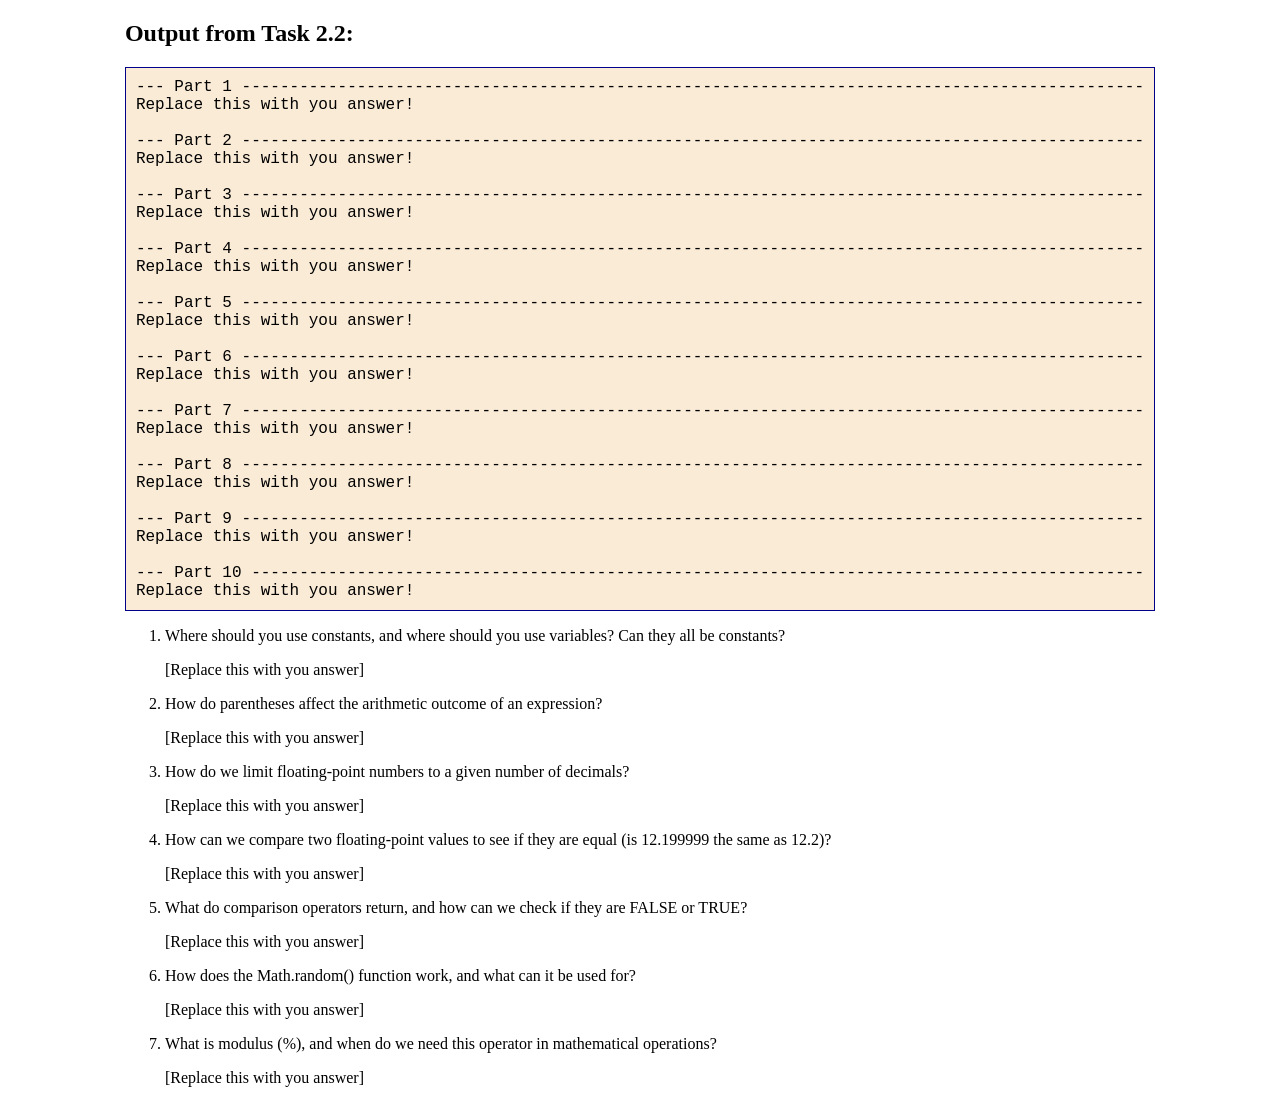
==== module_2/task_2-2/task_2-2.html @ bf9d249b "Yes, My First Commit :-)" ====
<!DOCTYPE html>
<html lang="en" style="display: table; margin: auto; zoom: 1">
  <head>
    <meta charset="UTF-8" />
    <title>Task 2.2</title>
  </head>
  <body style="display: table-cell; vertical-align: middle">
    <h2><label for="txtOut">Output from Task 2.2:</label></h2>
    <div style="padding: 10px; min-width: 512px; border: darkblue thin solid; background-color: antiquewhite; font-family: 'Courier New', serif">
      <span id="txtOut" style="white-space: nowrap"></span>
    </div>
    <ol>
      <li>Where should you use constants, and where should you use variables? Can they all be constants?</li>
      <p>
				[Replace this with you answer]
			</p>
      <li>How do parentheses affect the arithmetic outcome of an expression?</li>
      <p>
				[Replace this with you answer]
			</p>
      <li>How do we limit floating-point numbers to a given number of decimals?</li>
      <p>
				[Replace this with you answer]
			</p>
      <li>How can we compare two floating-point values to see if they are equal (is 12.199999 the same as 12.2)?</li>
      <p>
				[Replace this with you answer]
			</p>
      <li>What do comparison operators return, and how can we check if they are FALSE or TRUE?</li>
      <p>
				[Replace this with you answer]
			</p>
      <li>How does the Math.random() function work, and what can it be used for?</li>
      <p>
				[Replace this with you answer]
			</p>
      <li>What is modulus (%), and when do we need this operator in mathematical operations?</li>
      <p>
				[Replace this with you answer]
			</p>
    </ol>
		<script type="module" src="./task_2-2.mjs" defer></script>
  </body>
</html>
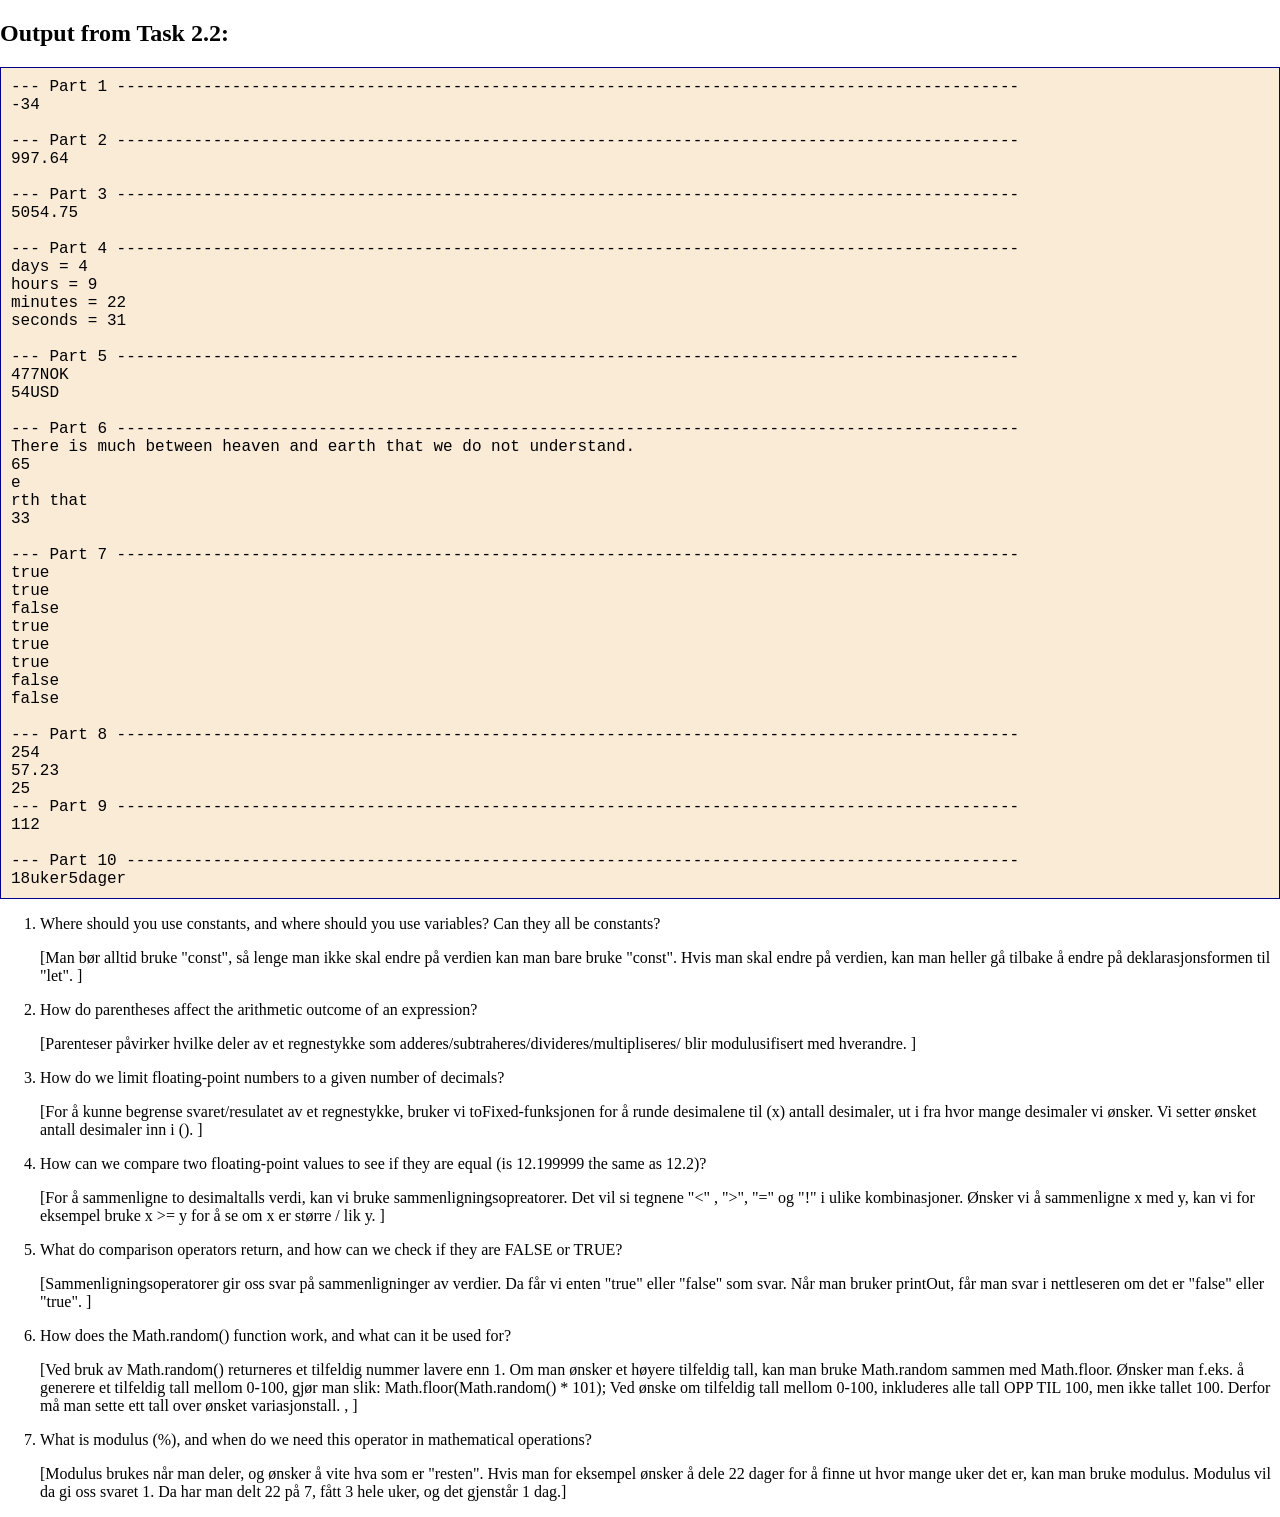
==== commit a5337809: "Oppgave 2.2 ferdig :-)" ====
--- a/module_2/task_2-2/task_2-2.html
+++ b/module_2/task_2-2/task_2-2.html
@@ -12,31 +12,47 @@
     <ol>
       <li>Where should you use constants, and where should you use variables? Can they all be constants?</li>
       <p>
-				[Replace this with you answer]
+				[Man bør alltid bruke "const", så lenge man ikke skal endre på verdien kan man bare bruke "const". 
+        Hvis man skal endre på verdien, kan man heller gå tilbake å endre på deklarasjonsformen til "let". ]
 			</p>
       <li>How do parentheses affect the arithmetic outcome of an expression?</li>
       <p>
-				[Replace this with you answer]
+				[Parenteser påvirker hvilke deler av et regnestykke som adderes/subtraheres/divideres/multipliseres/ 
+        blir modulusifisert med hverandre. ]
 			</p>
       <li>How do we limit floating-point numbers to a given number of decimals?</li>
       <p>
-				[Replace this with you answer]
+				[For å kunne begrense svaret/resulatet av et regnestykke, bruker vi toFixed-funksjonen for å 
+        runde desimalene til (x) antall desimaler, ut i fra hvor mange desimaler vi ønsker. Vi setter ønsket 
+        antall desimaler inn i (). ]
 			</p>
       <li>How can we compare two floating-point values to see if they are equal (is 12.199999 the same as 12.2)?</li>
       <p>
-				[Replace this with you answer]
+				[For å sammenligne to desimaltalls verdi, kan vi bruke sammenligningsopreatorer. Det vil si tegnene
+        "<" , ">", "=" og "!" i ulike kombinasjoner. Ønsker vi å sammenligne x med y, kan vi for eksempel bruke x >= y for 
+        å se om x er større / lik y. ]
 			</p>
       <li>What do comparison operators return, and how can we check if they are FALSE or TRUE?</li>
       <p>
-				[Replace this with you answer]
+				[Sammenligningsoperatorer gir oss svar på sammenligninger av verdier. Da får vi enten "true" eller 
+        "false" som svar. Når man bruker printOut, får man svar i nettleseren om det er "false" eller "true". ]
 			</p>
       <li>How does the Math.random() function work, and what can it be used for?</li>
       <p>
-				[Replace this with you answer]
+				[Ved bruk av Math.random() returneres et tilfeldig nummer lavere enn 1. Om man ønsker et høyere
+        tilfeldig tall, kan man bruke Math.random sammen med Math.floor. Ønsker man f.eks. å generere 
+        et tilfeldig tall mellom 0-100, gjør man slik:
+        Math.floor(Math.random() * 101);
+
+        Ved ønske om tilfeldig tall mellom 0-100, inkluderes alle tall OPP TIL 100, men ikke tallet 100.
+        Derfor må man sette ett tall over ønsket variasjonstall.  
+        , ]
 			</p>
       <li>What is modulus (%), and when do we need this operator in mathematical operations?</li>
       <p>
-				[Replace this with you answer]
+				[Modulus brukes når man deler, og ønsker å vite hva som er "resten". Hvis man for eksempel ønsker å 
+        dele 22 dager for å finne ut hvor mange uker det er, kan man bruke modulus. Modulus vil da gi oss 
+        svaret 1. Da har man delt 22 på 7, fått 3 hele uker, og det gjenstår 1 dag.]
 			</p>
     </ol>
 		<script type="module" src="./task_2-2.mjs" defer></script>
